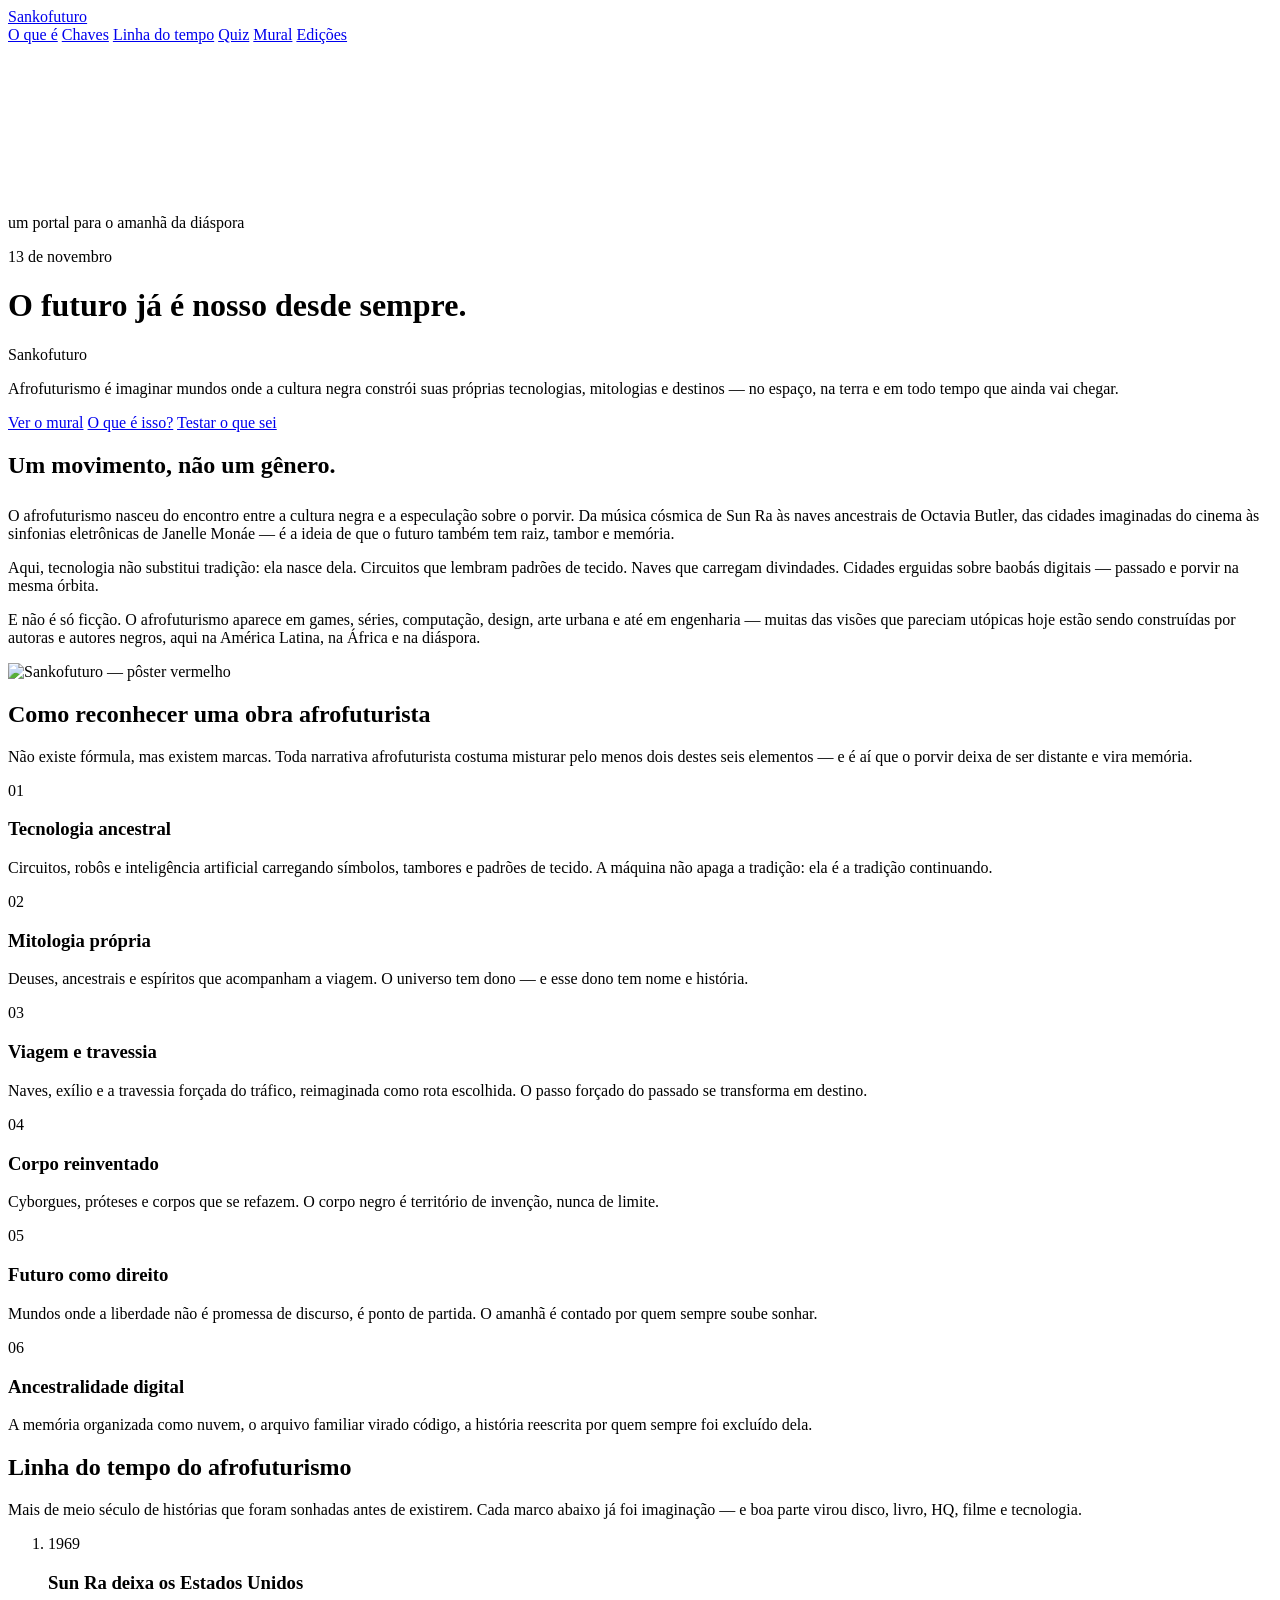
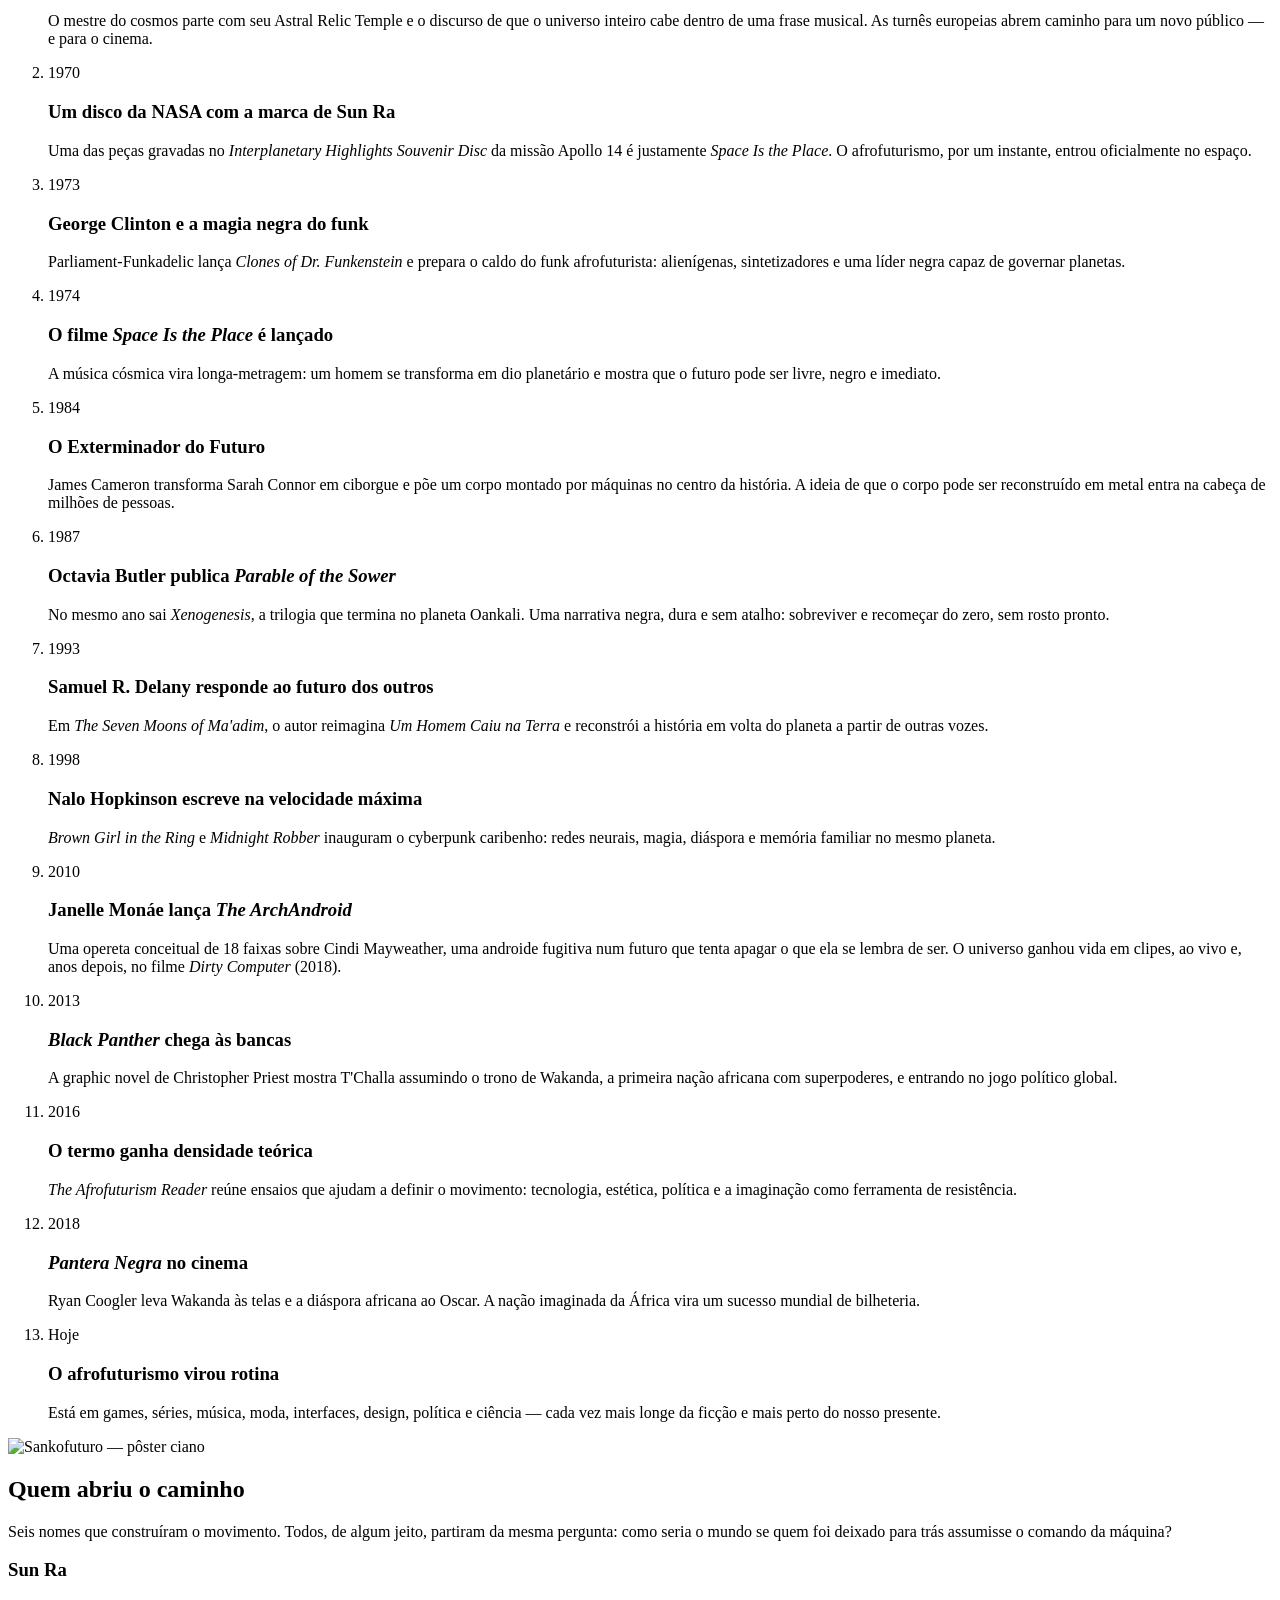
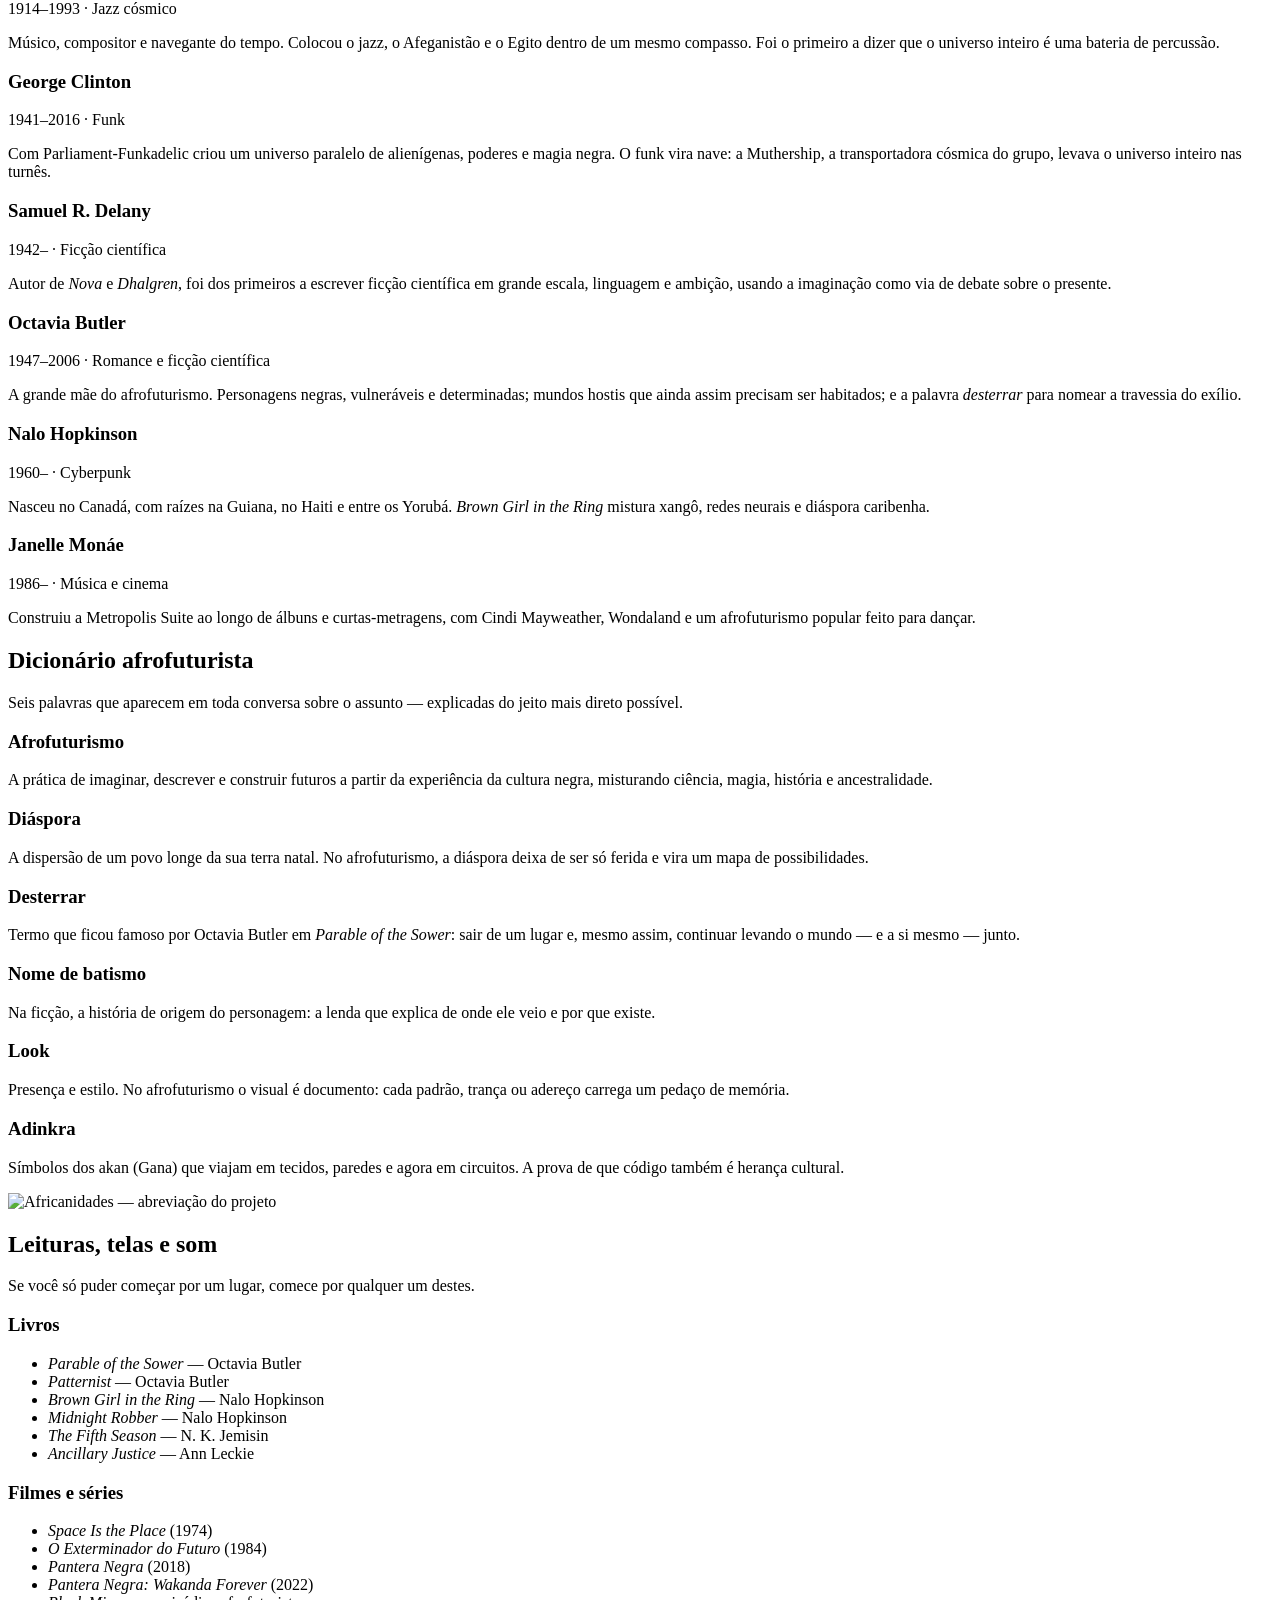
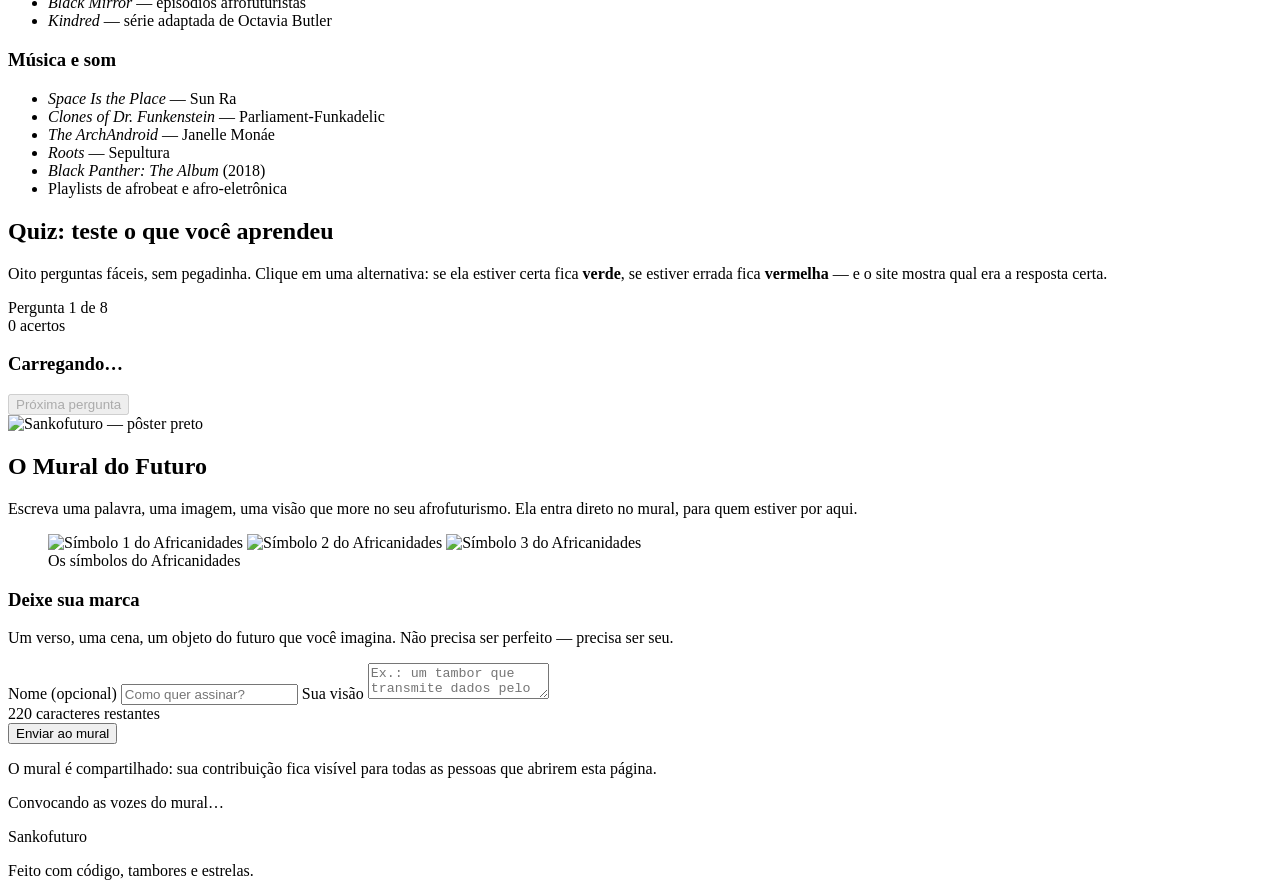
==== africanidades/index.html @ 323ad34d "Adiciona programação do Africanidades 2026 ao site" ====
<!DOCTYPE html>
<html lang="pt-BR">
<head>
<meta charset="UTF-8">
<meta name="viewport" content="width=device-width, initial-scale=1">
<title>Afrofuturismo — O Mural do Futuro</title>
<meta name="description" content="O que é afrofuturismo: linha do tempo, autores, glossário, leituras e um quiz fácil para testar o que você aprendeu.">
<link rel="preconnect" href="https://fonts.googleapis.com">
<link rel="preconnect" href="https://fonts.gstatic.com" crossorigin>
<link href="https://fonts.googleapis.com/css2?family=Space+Grotesk:wght@400;500;600;700&family=Fraunces:ital,opsz,wght@0,9..144,400;0,9..144,500;0,9..144,600;1,9..144,400;1,9..144,500&display=swap" rel="stylesheet">
  <link rel="stylesheet" href="/static/style.css">
  <link rel="icon" href="/static/img/favicon-512.png" type="image/png">
</head>
<body>

<nav>
  <a class="brand" href="/index.html" aria-label="Sankofuturo — início">
    <span class="brand-word">Sankofuturo</span>
  </a>
  <div class="nav-links">
    <a href="#manifesto">O que é</a>
    <a href="#chaves">Chaves</a>
    <a href="#linha">Linha do tempo</a>
    <a href="#quiz">Quiz</a>
    <a href="#mural">Mural</a>
    <a href="/edicoes.html">Edições</a>
  </div>
</nav>

<header class="hero">
  <canvas id="stars"></canvas>
  <div class="orb" aria-hidden="true"></div>
  <div class="hero-inner">
    <p class="kicker">um portal para o amanhã da diáspora</p>
    <p class="hero-data">13 de novembro</p>
    <h1 class="sr-only">O futuro já é nosso desde sempre.</h1>
    <div class="hero-logo">
      <span class="brand-logo-fallback">Sankofuturo</span>
      <img class="hero-logo-img" src="/static/img/logo.jpeg" alt="Sankofuturo — o futuro já é nosso desde sempre" onerror="this.style.display='none'">
    </div>
    <p class="hero-sub">Afrofuturismo é imaginar mundos onde a cultura negra constrói suas próprias tecnologias, mitologias e destinos — no espaço, na terra e em todo tempo que ainda vai chegar.</p>
    <div class="hero-actions">
      <a class="btn btn-primary" href="#mural">Ver o mural</a>
      <a class="btn btn-ghost" href="#manifesto">O que é isso?</a>
      <a class="btn btn-ghost" href="#quiz">Testar o que sei</a>
    </div>
  </div>
  <div class="pattern-strip" style="position:absolute; bottom:0; left:0; right:0;"></div>
</header>

<section id="manifesto" class="manifesto">
  <div class="section-pad">
    <div class="manifesto-grid">
      <div>
        <div class="section-head" style="margin-bottom:28px;">
          <h2>Um movimento, não um gênero.</h2>
        </div>
        <p>O afrofuturismo nasceu do encontro entre a cultura negra e a especulação sobre o porvir. Da música cósmica de Sun Ra às naves ancestrais de Octavia Butler, das cidades imaginadas do cinema às sinfonias eletrônicas de Janelle Monáe — é a ideia de que o futuro também tem raiz, tambor e memória.</p>
        <p>Aqui, tecnologia não substitui tradição: ela nasce dela. Circuitos que lembram padrões de tecido. Naves que carregam divindades. Cidades erguidas sobre baobás digitais — passado e porvir na mesma órbita.</p>
        <p>E não é só ficção. O afrofuturismo aparece em games, séries, computação, design, arte urbana e até em engenharia — muitas das visões que pareciam utópicas hoje estão sendo construídas por autoras e autores negros, aqui na América Latina, na África e na diáspora.</p>
      </div>
      <div class="manifesto-mark">
        <img class="manifesto-img" src="/static/img/imagem-poster-vermelho.jpeg" alt="Sankofuturo — pôster vermelho" decoding="async">
      </div>
    </div>
  </div>
</section>

<section id="chaves" class="keys adinkra">
  <div class="section-pad">
    <div class="section-head">
      <h2>Como reconhecer uma obra afrofuturista</h2>
      <p>Não existe fórmula, mas existem marcas. Toda narrativa afrofuturista costuma misturar pelo menos dois destes seis elementos — e é aí que o porvir deixa de ser distante e vira memória.</p>
    </div>
    <div class="key-grid">
      <div class="key-card">
        <span class="key-num">01</span>
        <h3>Tecnologia ancestral</h3>
        <p>Circuitos, robôs e inteligência artificial carregando símbolos, tambores e padrões de tecido. A máquina não apaga a tradição: ela é a tradição continuando.</p>
      </div>
      <div class="key-card">
        <span class="key-num">02</span>
        <h3>Mitologia própria</h3>
        <p>Deuses, ancestrais e espíritos que acompanham a viagem. O universo tem dono — e esse dono tem nome e história.</p>
      </div>
      <div class="key-card">
        <span class="key-num">03</span>
        <h3>Viagem e travessia</h3>
        <p>Naves, exílio e a travessia forçada do tráfico, reimaginada como rota escolhida. O passo forçado do passado se transforma em destino.</p>
      </div>
      <div class="key-card">
        <span class="key-num">04</span>
        <h3>Corpo reinventado</h3>
        <p>Cyborgues, próteses e corpos que se refazem. O corpo negro é território de invenção, nunca de limite.</p>
      </div>
      <div class="key-card">
        <span class="key-num">05</span>
        <h3>Futuro como direito</h3>
        <p>Mundos onde a liberdade não é promessa de discurso, é ponto de partida. O amanhã é contado por quem sempre soube sonhar.</p>
      </div>
      <div class="key-card">
        <span class="key-num">06</span>
        <h3>Ancestralidade digital</h3>
        <p>A memória organizada como nuvem, o arquivo familiar virado código, a história reescrita por quem sempre foi excluído dela.</p>
      </div>
    </div>
  </div>
</section>

<section id="linha" class="timeline-section">
  <div class="section-pad">
    <div class="section-head">
      <h2>Linha do tempo do afrofuturismo</h2>
      <p>Mais de meio século de histórias que foram sonhadas antes de existirem. Cada marco abaixo já foi imaginação — e boa parte virou disco, livro, HQ, filme e tecnologia.</p>
    </div>

    <div class="timeline-grid">
      <ol class="timeline">
        <li class="tl-item">
          <div class="tl-year">1969</div>
          <div class="tl-body">
            <h3>Sun Ra deixa os Estados Unidos</h3>
            <p>O mestre do cosmos parte com seu Astral Relic Temple e o discurso de que o universo inteiro cabe dentro de uma frase musical. As turnês europeias abrem caminho para um novo público — e para o cinema.</p>
          </div>
        </li>
        <li class="tl-item">
          <div class="tl-year">1970</div>
          <div class="tl-body">
            <h3>Um disco da NASA com a marca de Sun Ra</h3>
            <p>Uma das peças gravadas no <em>Interplanetary Highlights Souvenir Disc</em> da missão Apollo 14 é justamente <em>Space Is the Place</em>. O afrofuturismo, por um instante, entrou oficialmente no espaço.</p>
          </div>
        </li>
        <li class="tl-item">
          <div class="tl-year">1973</div>
          <div class="tl-body">
            <h3>George Clinton e a magia negra do funk</h3>
            <p>Parliament-Funkadelic lança <em>Clones of Dr. Funkenstein</em> e prepara o caldo do funk afrofuturista: alienígenas, sintetizadores e uma líder negra capaz de governar planetas.</p>
          </div>
        </li>
        <li class="tl-item">
          <div class="tl-year">1974</div>
          <div class="tl-body">
            <h3>O filme <em>Space Is the Place</em> é lançado</h3>
            <p>A música cósmica vira longa-metragem: um homem se transforma em dio planetário e mostra que o futuro pode ser livre, negro e imediato.</p>
          </div>
        </li>
        <li class="tl-item">
          <div class="tl-year">1984</div>
          <div class="tl-body">
            <h3>O Exterminador do Futuro</h3>
            <p>James Cameron transforma Sarah Connor em ciborgue e põe um corpo montado por máquinas no centro da história. A ideia de que o corpo pode ser reconstruído em metal entra na cabeça de milhões de pessoas.</p>
          </div>
        </li>
        <li class="tl-item">
          <div class="tl-year">1987</div>
          <div class="tl-body">
            <h3>Octavia Butler publica <em>Parable of the Sower</em></h3>
            <p>No mesmo ano sai <em>Xenogenesis</em>, a trilogia que termina no planeta Oankali. Uma narrativa negra, dura e sem atalho: sobreviver e recomeçar do zero, sem rosto pronto.</p>
          </div>
        </li>
        <li class="tl-item">
          <div class="tl-year">1993</div>
          <div class="tl-body">
            <h3>Samuel R. Delany responde ao futuro dos outros</h3>
            <p>Em <em>The Seven Moons of Ma'adim</em>, o autor reimagina <em>Um Homem Caiu na Terra</em> e reconstrói a história em volta do planeta a partir de outras vozes.</p>
          </div>
        </li>
        <li class="tl-item">
          <div class="tl-year">1998</div>
          <div class="tl-body">
            <h3>Nalo Hopkinson escreve na velocidade máxima</h3>
            <p><em>Brown Girl in the Ring</em> e <em>Midnight Robber</em> inauguram o cyberpunk caribenho: redes neurais, magia, diáspora e memória familiar no mesmo planeta.</p>
          </div>
        </li>
        <li class="tl-item">
          <div class="tl-year">2010</div>
          <div class="tl-body">
            <h3>Janelle Monáe lança <em>The ArchAndroid</em></h3>
            <p>Uma opereta conceitual de 18 faixas sobre Cindi Mayweather, uma androide fugitiva num futuro que tenta apagar o que ela se lembra de ser. O universo ganhou vida em clipes, ao vivo e, anos depois, no filme <em>Dirty Computer</em> (2018).</p>
          </div>
        </li>
        <li class="tl-item">
          <div class="tl-year">2013</div>
          <div class="tl-body">
            <h3><em>Black Panther</em> chega às bancas</h3>
            <p>A graphic novel de Christopher Priest mostra T'Challa assumindo o trono de Wakanda, a primeira nação africana com superpoderes, e entrando no jogo político global.</p>
          </div>
        </li>
        <li class="tl-item">
          <div class="tl-year">2016</div>
          <div class="tl-body">
            <h3>O termo ganha densidade teórica</h3>
            <p><em>The Afrofuturism Reader</em> reúne ensaios que ajudam a definir o movimento: tecnologia, estética, política e a imaginação como ferramenta de resistência.</p>
          </div>
        </li>
        <li class="tl-item">
          <div class="tl-year">2018</div>
          <div class="tl-body">
            <h3><em>Pantera Negra</em> no cinema</h3>
            <p>Ryan Coogler leva Wakanda às telas e a diáspora africana ao Oscar. A nação imaginada da África vira um sucesso mundial de bilheteria.</p>
          </div>
        </li>
        <li class="tl-item">
          <div class="tl-year">Hoje</div>
          <div class="tl-body">
            <h3>O afrofuturismo virou rotina</h3>
            <p>Está em games, séries, música, moda, interfaces, design, política e ciência — cada vez mais longe da ficção e mais perto do nosso presente.</p>
          </div>
        </li>
      </ol>
      <div class="timeline-poster">
        <img class="timeline-poster-img" src="/static/img/imagem-poster-ciano.jpeg" alt="Sankofuturo — pôster ciano" decoding="async">
      </div>
    </div>
  </div>
</section>

<section id="nomes" class="people">
  <div class="section-pad">
    <div class="section-head">
      <h2>Quem abriu o caminho</h2>
      <p>Seis nomes que construíram o movimento. Todos, de algum jeito, partiram da mesma pergunta: como seria o mundo se quem foi deixado para trás assumisse o comando da máquina?</p>
    </div>
    <div class="people-grid">
      <div class="person-card">
        <h3>Sun Ra</h3>
        <p class="person-years">1914–1993 · Jazz cósmico</p>
        <p>Músico, compositor e navegante do tempo. Colocou o jazz, o Afeganistão e o Egito dentro de um mesmo compasso. Foi o primeiro a dizer que o universo inteiro é uma bateria de percussão.</p>
      </div>
      <div class="person-card">
        <h3>George Clinton</h3>
        <p class="person-years">1941–2016 · Funk</p>
        <p>Com Parliament-Funkadelic criou um universo paralelo de alienígenas, poderes e magia negra. O funk vira nave: a Muthership, a transportadora cósmica do grupo, levava o universo inteiro nas turnês.</p>
      </div>
      <div class="person-card">
        <h3>Samuel R. Delany</h3>
        <p class="person-years">1942– · Ficção científica</p>
        <p>Autor de <em>Nova</em> e <em>Dhalgren</em>, foi dos primeiros a escrever ficção científica em grande escala, linguagem e ambição, usando a imaginação como via de debate sobre o presente.</p>
      </div>
      <div class="person-card">
        <h3>Octavia Butler</h3>
        <p class="person-years">1947–2006 · Romance e ficção científica</p>
        <p>A grande mãe do afrofuturismo. Personagens negras, vulneráveis e determinadas; mundos hostis que ainda assim precisam ser habitados; e a palavra <em>desterrar</em> para nomear a travessia do exílio.</p>
      </div>
      <div class="person-card">
        <h3>Nalo Hopkinson</h3>
        <p class="person-years">1960– · Cyberpunk</p>
        <p>Nasceu no Canadá, com raízes na Guiana, no Haiti e entre os Yorubá. <em>Brown Girl in the Ring</em> mistura xangô, redes neurais e diáspora caribenha.</p>
      </div>
      <div class="person-card">
        <h3>Janelle Monáe</h3>
        <p class="person-years">1986– · Música e cinema</p>
        <p>Construiu a Metropolis Suite ao longo de álbuns e curtas-metragens, com Cindi Mayweather, Wondaland e um afrofuturismo popular feito para dançar.</p>
      </div>
    </div>
  </div>
</section>

<section id="glossary" class="glossary adinkra">
  <div class="section-pad">
    <div class="section-head">
      <h2>Dicionário afrofuturista</h2>
      <p>Seis palavras que aparecem em toda conversa sobre o assunto — explicadas do jeito mais direto possível.</p>
    </div>
    <div class="term-grid">
      <div class="term">
        <h3>Afrofuturismo</h3>
        <p>A prática de imaginar, descrever e construir futuros a partir da experiência da cultura negra, misturando ciência, magia, história e ancestralidade.</p>
      </div>
      <div class="term">
        <h3>Diáspora</h3>
        <p>A dispersão de um povo longe da sua terra natal. No afrofuturismo, a diáspora deixa de ser só ferida e vira um mapa de possibilidades.</p>
      </div>
      <div class="term">
        <h3>Desterrar</h3>
        <p>Termo que ficou famoso por Octavia Butler em <em>Parable of the Sower</em>: sair de um lugar e, mesmo assim, continuar levando o mundo — e a si mesmo — junto.</p>
      </div>
      <div class="term">
        <h3>Nome de batismo</h3>
        <p>Na ficção, a história de origem do personagem: a lenda que explica de onde ele veio e por que existe.</p>
      </div>
      <div class="term">
        <h3>Look</h3>
        <p>Presença e estilo. No afrofuturismo o visual é documento: cada padrão, trança ou adereço carrega um pedaço de memória.</p>
      </div>
      <div class="term">
        <h3>Adinkra</h3>
        <p>Símbolos dos akan (Gana) que viajam em tecidos, paredes e agora em circuitos. A prova de que código também é herança cultural.</p>
      </div>
    </div>
    <div class="glossary-poster">
      <img class="glossary-poster-img" src="/static/img/abreviação-de-africanidades.jpeg" alt="Africanidades — abreviação do projeto" decoding="async">
    </div>
  </div>
</section>

<section id="leituras" class="readings">
  <div class="section-pad">
    <div class="section-head">
      <h2>Leituras, telas e som</h2>
      <p>Se você só puder começar por um lugar, comece por qualquer um destes.</p>
    </div>
    <div class="reading-cols">
      <div class="reading-col">
        <h3>Livros</h3>
        <ul>
          <li><em>Parable of the Sower</em> — Octavia Butler</li>
          <li><em>Patternist</em> — Octavia Butler</li>
          <li><em>Brown Girl in the Ring</em> — Nalo Hopkinson</li>
          <li><em>Midnight Robber</em> — Nalo Hopkinson</li>
          <li><em>The Fifth Season</em> — N. K. Jemisin</li>
          <li><em>Ancillary Justice</em> — Ann Leckie</li>
        </ul>
      </div>
      <div class="reading-col">
        <h3>Filmes e séries</h3>
        <ul>
          <li><em>Space Is the Place</em> (1974)</li>
          <li><em>O Exterminador do Futuro</em> (1984)</li>
          <li><em>Pantera Negra</em> (2018)</li>
          <li><em>Pantera Negra: Wakanda Forever</em> (2022)</li>
          <li><em>Black Mirror</em> — episódios afrofuturistas</li>
          <li><em>Kindred</em> — série adaptada de Octavia Butler</li>
        </ul>
      </div>
      <div class="reading-col">
        <h3>Música e som</h3>
        <ul>
          <li><em>Space Is the Place</em> — Sun Ra</li>
          <li><em>Clones of Dr. Funkenstein</em> — Parliament-Funkadelic</li>
          <li><em>The ArchAndroid</em> — Janelle Monáe</li>
          <li><em>Roots</em> — Sepultura</li>
          <li><em>Black Panther: The Album</em> (2018)</li>
          <li>Playlists de afrobeat e afro-eletrônica</li>
        </ul>
      </div>
    </div>
  </div>
</section>

<section id="quiz" class="quiz-section">
  <div class="section-pad">
    <div class="section-head">
      <h2>Quiz: teste o que você aprendeu</h2>
      <p>Oito perguntas fáceis, sem pegadinha. Clique em uma alternativa: se ela estiver certa fica <strong class="ok-text">verde</strong>, se estiver errada fica <strong class="err-text">vermelha</strong> — e o site mostra qual era a resposta certa.</p>
    </div>

    <div class="quiz-grid">
      <div class="quiz-shell" id="quiz">
        <div class="quiz-bar">
          <span class="quiz-step" id="quiz-step">Pergunta 1 de 8</span>
          <div class="quiz-progress"><span id="quiz-progress-fill"></span></div>
          <span class="quiz-score-live" id="quiz-score-live">0 acertos</span>
        </div>

        <h3 class="quiz-question" id="quiz-question">Carregando…</h3>

        <div class="quiz-options" id="quiz-options"></div>

        <p class="quiz-feedback" id="quiz-feedback"></p>

        <div class="quiz-actions">
          <button type="button" class="btn btn-primary btn-sm" id="quiz-next" disabled>Próxima pergunta</button>
          <span class="quiz-progress-note" id="quiz-note"></span>
        </div>
      </div>
      <div class="quiz-poster">
        <img class="quiz-poster-img" src="/static/img/imagem-poster-preta.jpeg" alt="Sankofuturo — pôster preto" decoding="async">
      </div>
    </div>
  </div>
</section>

<section id="mural" class="wall adinkra">
  <div class="section-pad">
    <div class="section-head">
      <h2>O Mural do Futuro</h2>
      <p>Escreva uma palavra, uma imagem, uma visão que more no seu afrofuturismo. Ela entra direto no mural, para quem estiver por aqui.</p>
    </div>

    <figure class="symbols">
      <div class="symbols-row">
        <img class="symbol" src="/static/img/simbolo-1.png" width="99" height="508"
             alt="Símbolo 1 do Africanidades" loading="lazy" decoding="async">
        <img class="symbol" src="/static/img/simbolo-2.png" width="363" height="378"
             alt="Símbolo 2 do Africanidades" loading="lazy" decoding="async">
        <img class="symbol" src="/static/img/simbolo-3.png" width="156" height="865"
             alt="Símbolo 3 do Africanidades" loading="lazy" decoding="async">
      </div>
      <figcaption class="symbols-caption">Os símbolos do Africanidades</figcaption>
    </figure>

    <div class="wall-layout">
      <form class="wall-form" id="wall-form">
        <h3>Deixe sua marca</h3>
        <p class="hint">Um verso, uma cena, um objeto do futuro que você imagina. Não precisa ser perfeito — precisa ser seu.</p>

        <label for="f-name">Nome (opcional)</label>
        <input type="text" id="f-name" maxlength="40" placeholder="Como quer assinar?">

        <label for="f-text">Sua visão</label>
        <textarea id="f-text" maxlength="220" placeholder="Ex.: um tambor que transmite dados pelo bairro inteiro..." required></textarea>
        <div class="char-count" id="char-count">220 caracteres restantes</div>

        <div class="submit-row">
          <button type="submit" class="btn btn-primary" id="submit-btn">Enviar ao mural</button>
          <span class="form-msg" id="form-msg"></span>
        </div>

        <p class="visibility-note">O mural é compartilhado: sua contribuição fica visível para todas as pessoas que abrirem esta página.</p>
      </form>

      <div class="wall-grid" id="wall-grid">
        <p class="wall-status">Convocando as vozes do mural…</p>
      </div>
    </div>

    <p class="wall-admin-msg form-msg" id="wall-msg" role="status" aria-live="polite"></p>
  </div>
</section>

<div class="pattern-strip"></div>
<footer>
  <div class="brand">
    <span class="brand-logo-slot brand-logo-slot--sm">
      <span class="brand-logo-fallback">Sankofuturo</span>
      <img class="brand-logo" src="/static/img/logo.jpeg" alt="Sankofuturo" onerror="this.style.display='none'">
    </span>
  </div>
  <p>Feito com código, tambores e estrelas.</p>
</footer>

<script src="/static/config.js"></script>
<script src="/static/auth.js"></script>
<script src="/static/stars.js"></script>
<script src="/static/script.js"></script>
<script src="/static/trilha.js"></script>
</body>
</html>
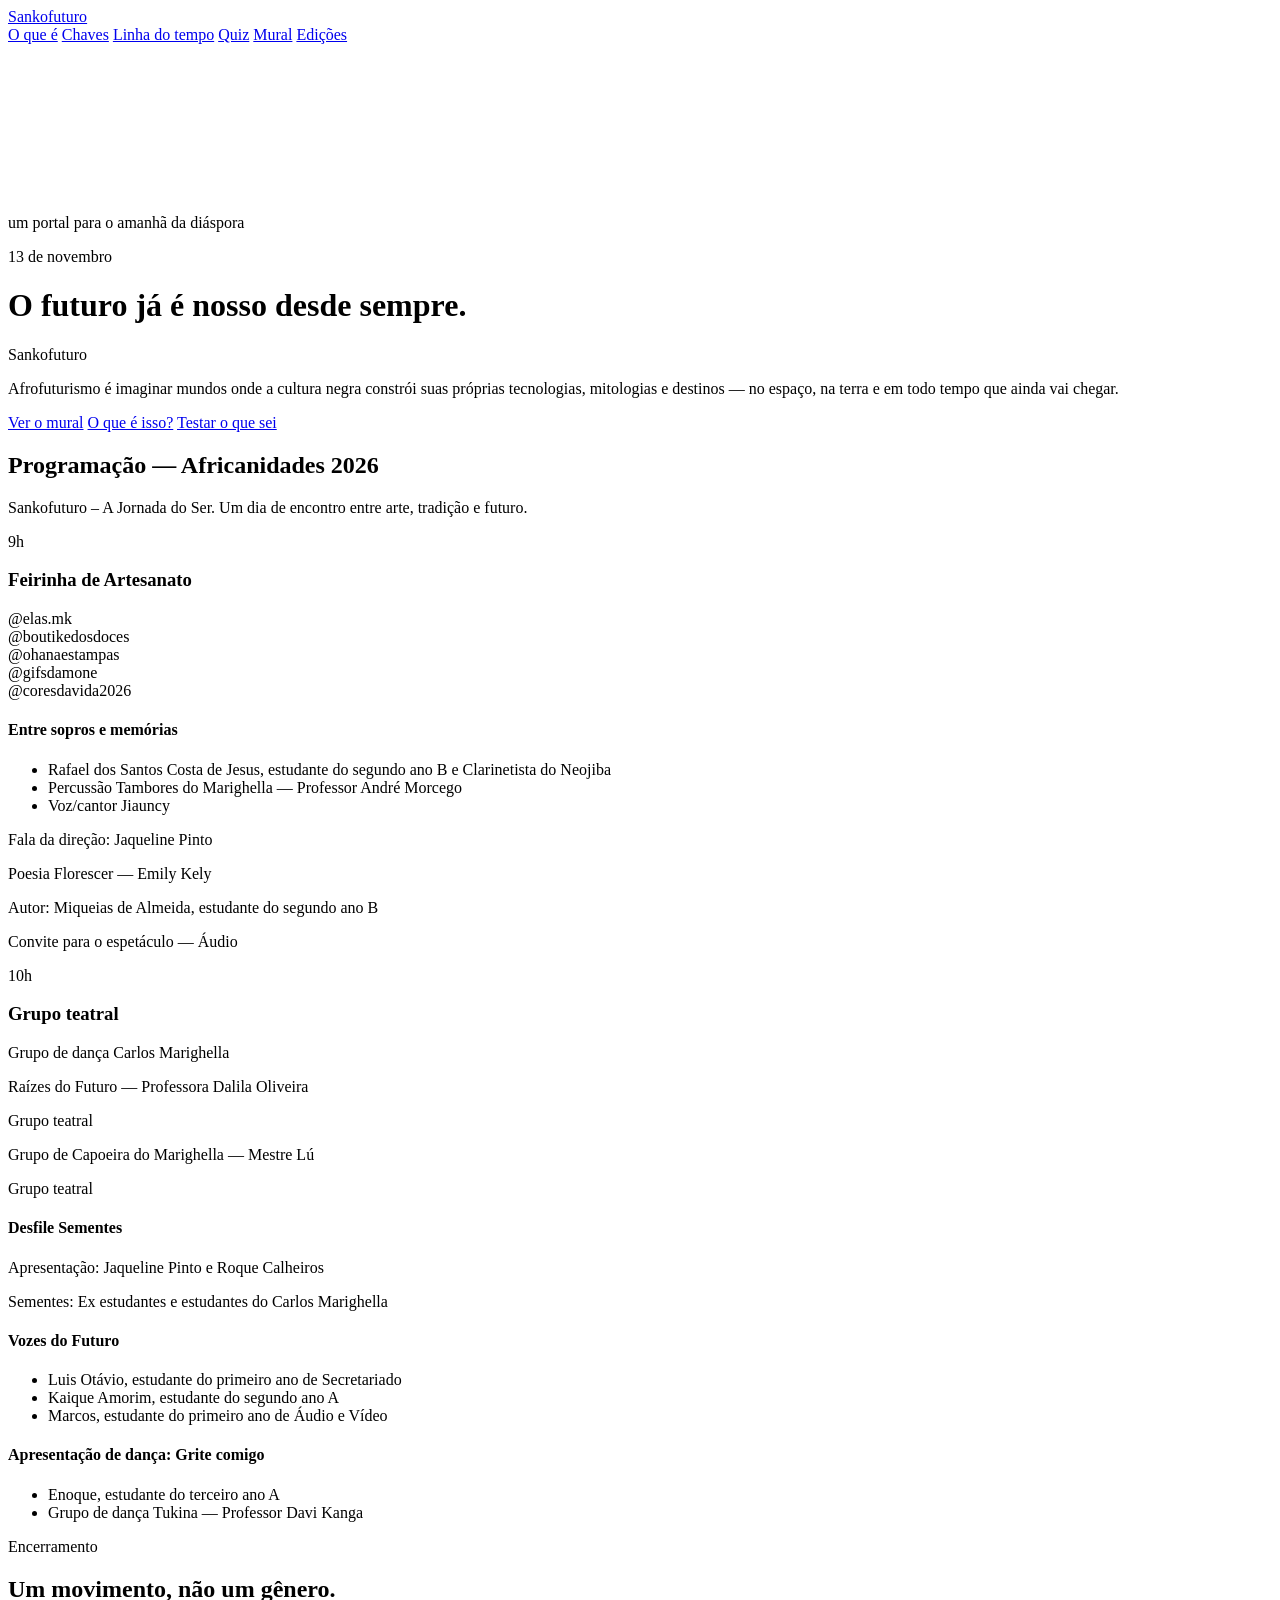
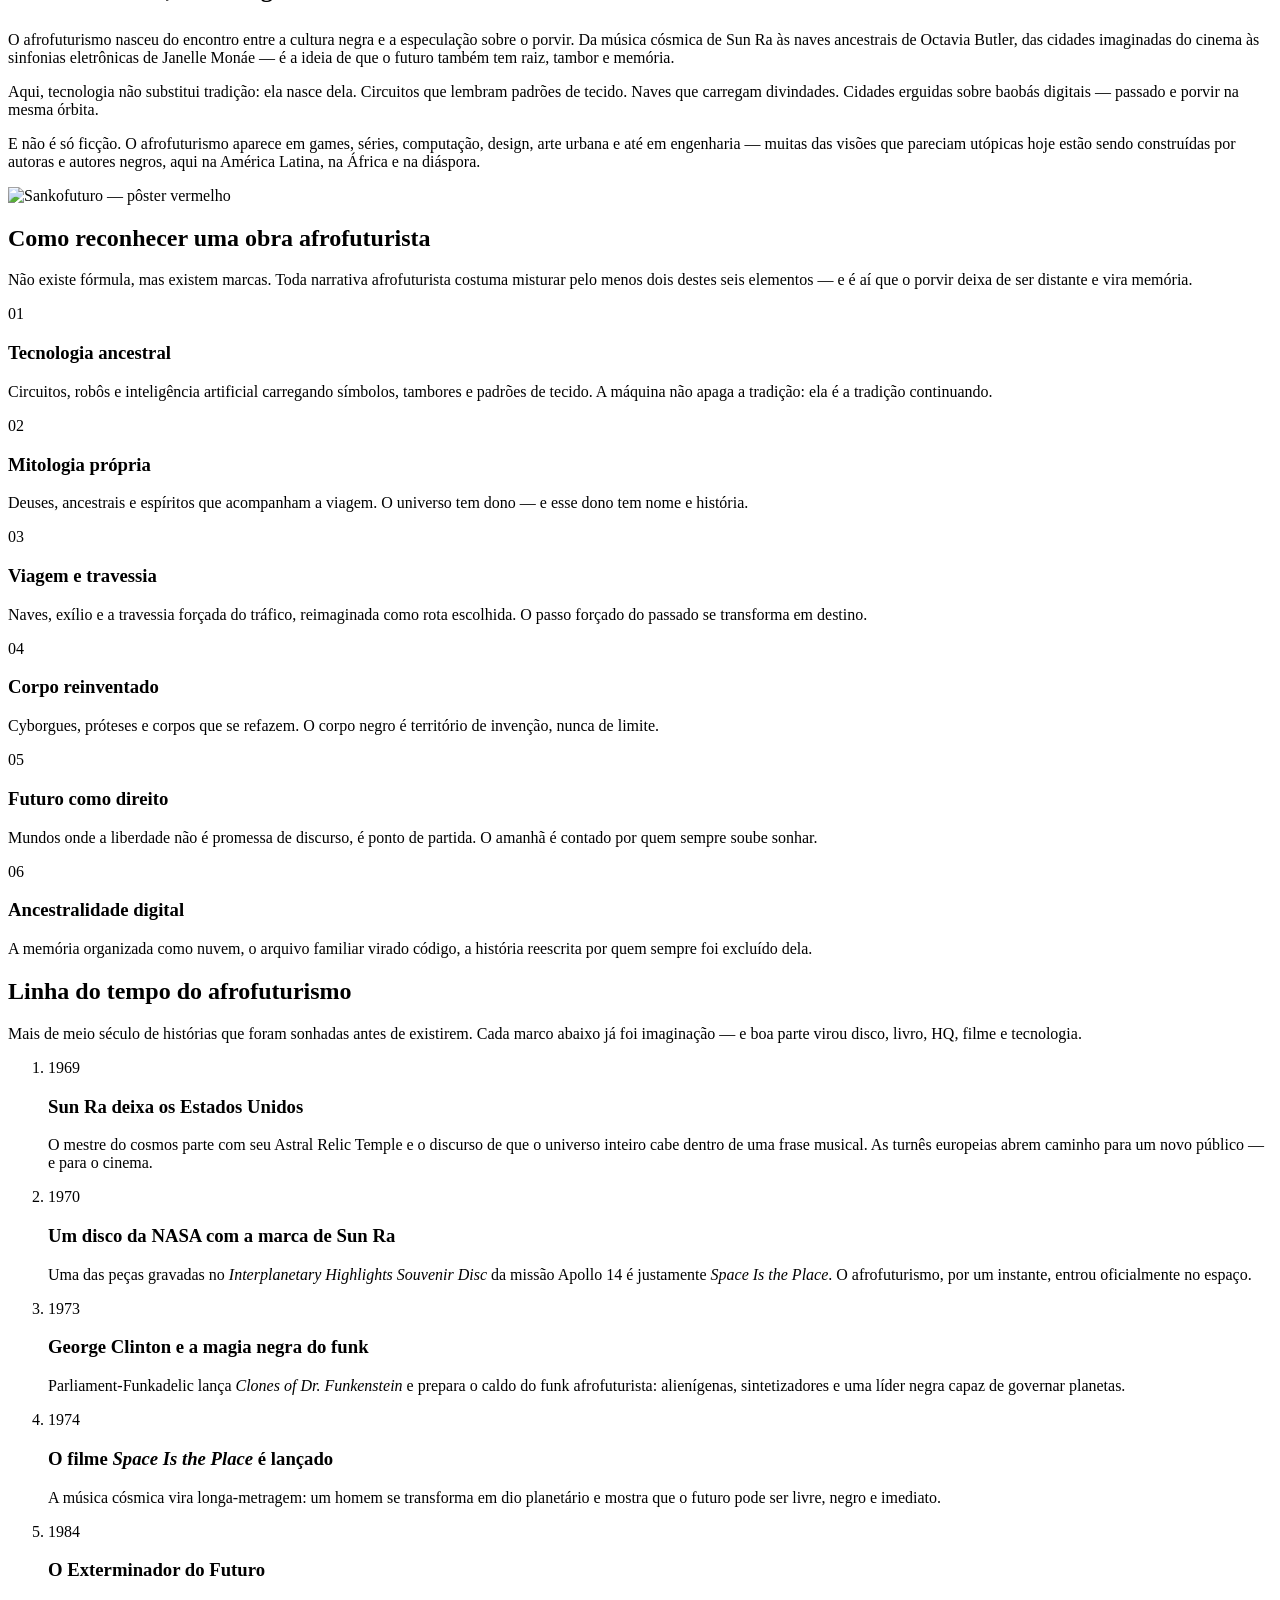
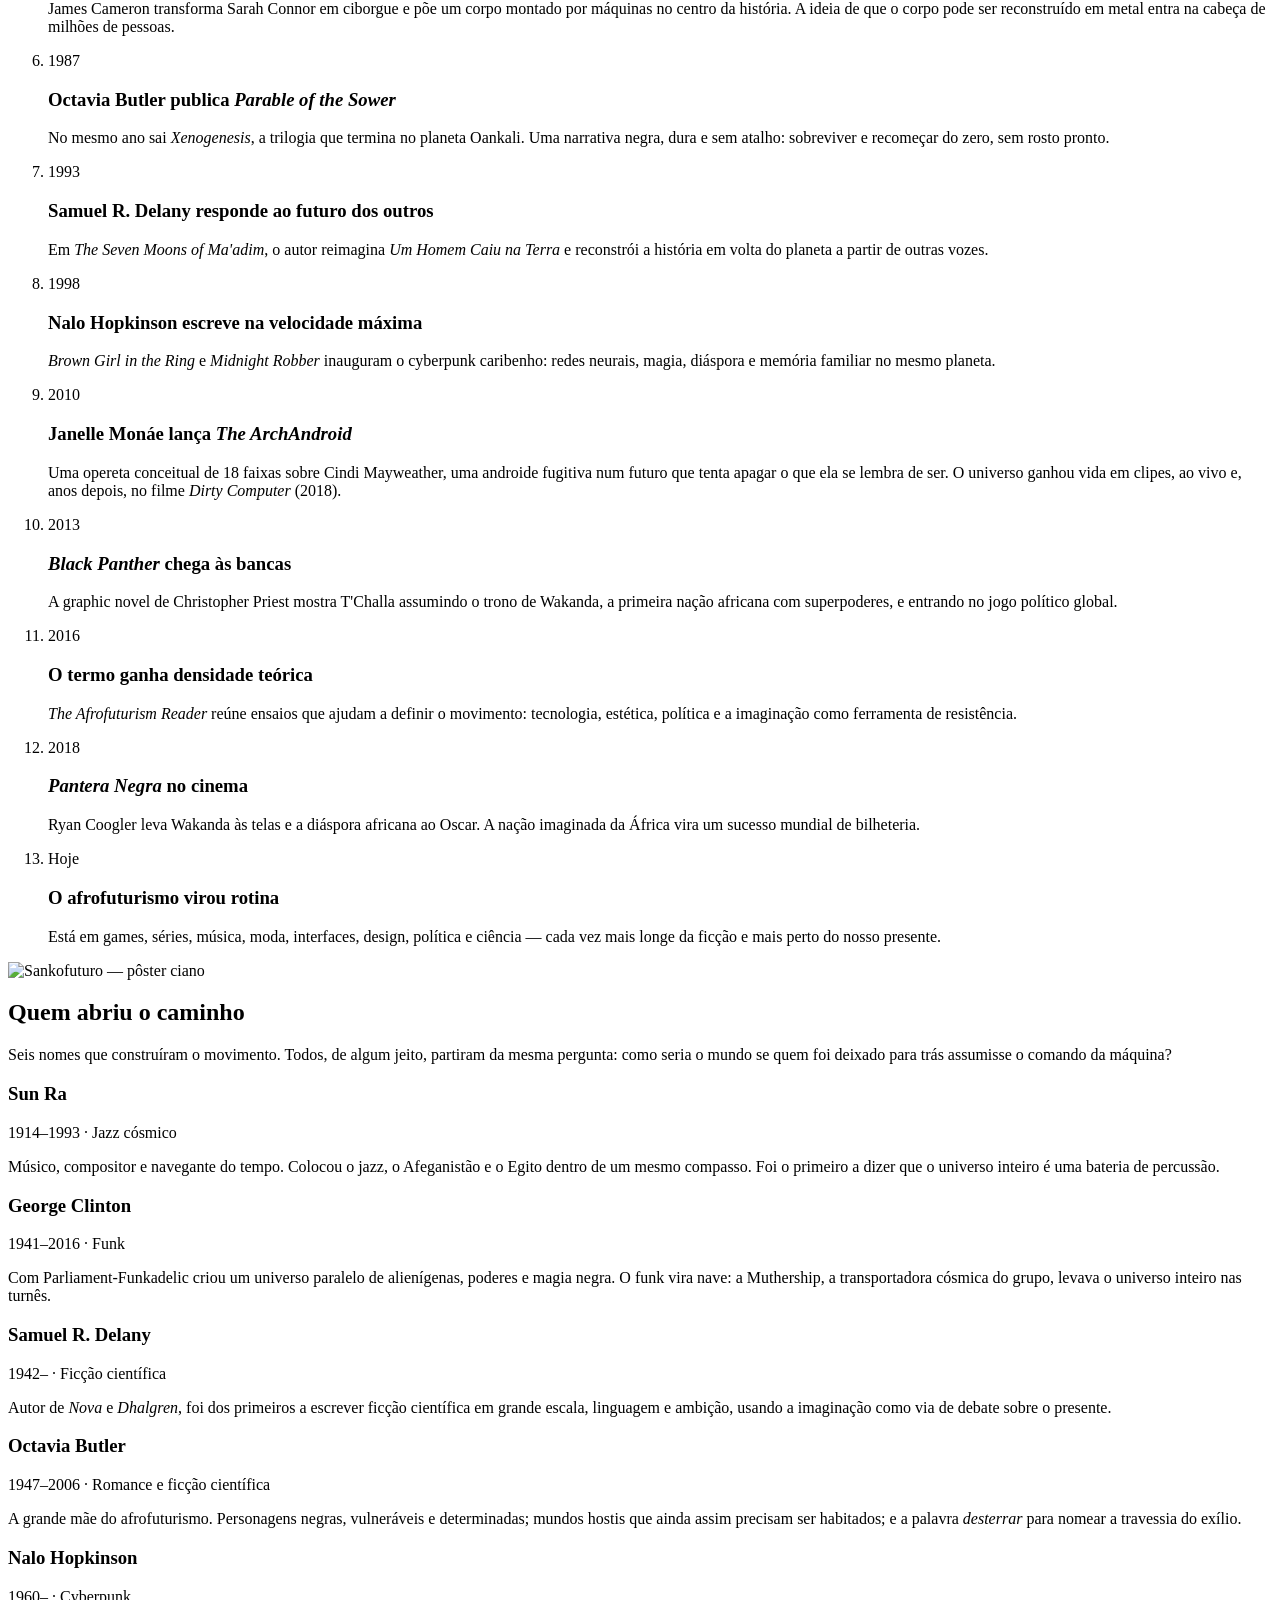
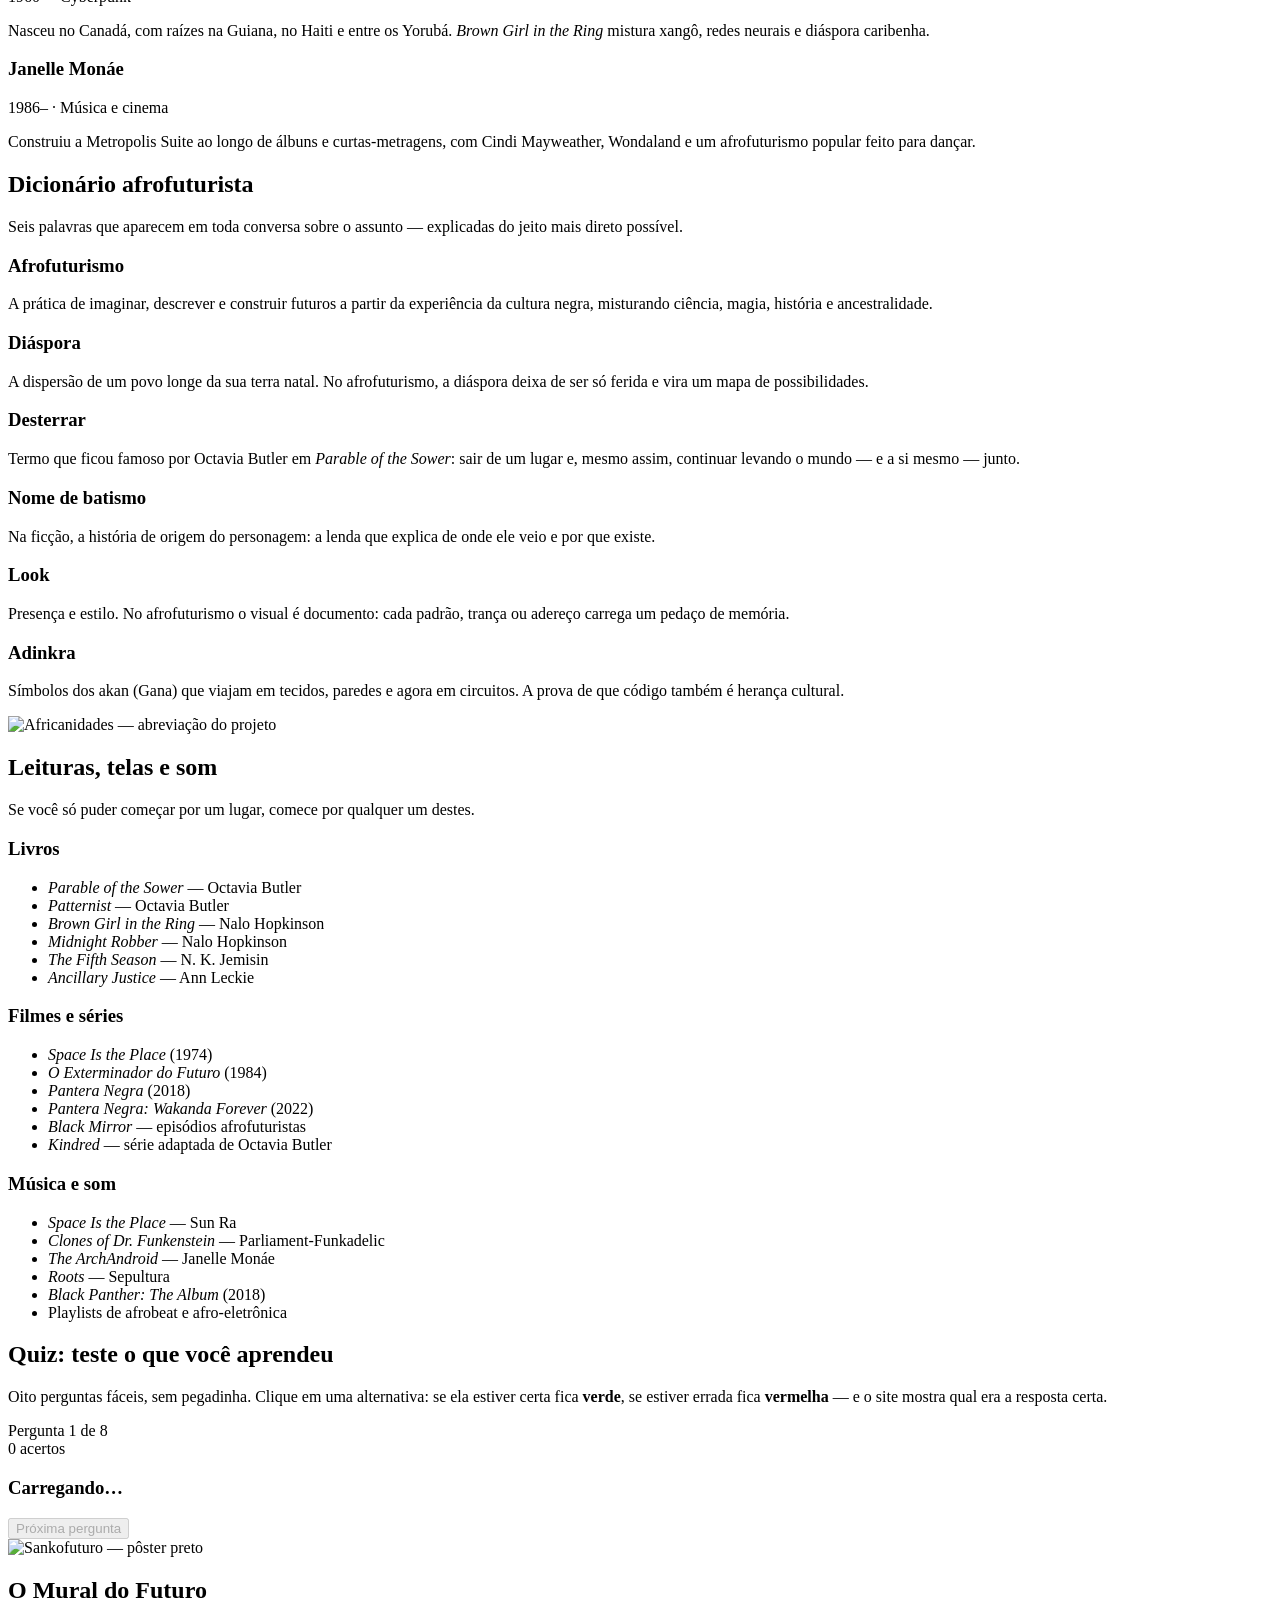
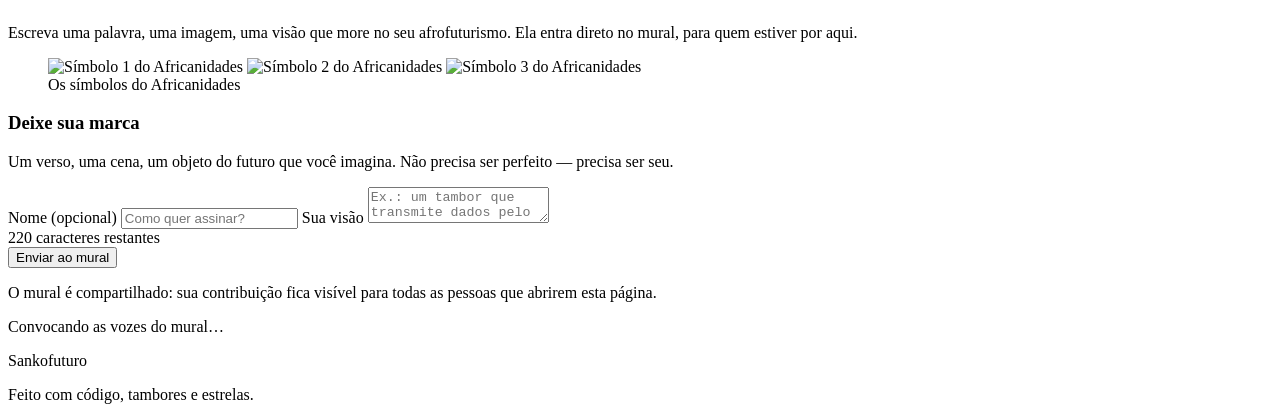
==== commit 78b73023: "Sincroniza index.html da raiz com a versão da pasta templates (programação do Africanidades 2026)" ====
--- a/africanidades/index.html
+++ b/africanidades/index.html
@@ -48,6 +48,71 @@
   <div class="pattern-strip" style="position:absolute; bottom:0; left:0; right:0;"></div>
 </header>
 
+<section id="programacao" class="programacao adinkra">
+  <div class="section-pad">
+    <div class="section-head">
+      <h2>Programação — Africanidades 2026</h2>
+      <p>Sankofuturo – A Jornada do Ser. Um dia de encontro entre arte, tradição e futuro.</p>
+    </div>
+
+    <div class="prog-block">
+      <div class="prog-time">9h</div>
+      <div class="prog-content">
+        <h3>Feirinha de Artesanato</h3>
+        <p class="prog-expositores">
+          @elas.mk<br>
+          @boutikedosdoces<br>
+          @ohanaestampas<br>
+          @gifsdamone<br>
+          @coresdavida2026
+        </p>
+
+        <h4>Entre sopros e memórias</h4>
+        <ul class="prog-list">
+          <li>Rafael dos Santos Costa de Jesus, estudante do segundo ano B e Clarinetista do Neojiba</li>
+          <li>Percussão Tambores do Marighella — Professor André Morcego</li>
+          <li>Voz/cantor Jiauncy</li>
+        </ul>
+        <p class="prog-fala">Fala da direção: Jaqueline Pinto</p>
+        <p class="prog-poetria">Poesia Florescer — Emily Kely</p>
+        <p class="prog-autor">Autor: Miqueias de Almeida, estudante do segundo ano B</p>
+        <p class="prog-convite">Convite para o espetáculo — Áudio</p>
+      </div>
+    </div>
+
+    <div class="prog-block">
+      <div class="prog-time">10h</div>
+      <div class="prog-content">
+        <h3>Grupo teatral</h3>
+        <p class="prog-sub">Grupo de dança Carlos Marighella</p>
+        <p class="prog-sub">Raízes do Futuro — Professora Dalila Oliveira</p>
+        <p class="prog-sub">Grupo teatral</p>
+        <p class="prog-sub">Grupo de Capoeira do Marighella — Mestre Lú</p>
+        <p class="prog-sub">Grupo teatral</p>
+
+        <h4>Desfile Sementes</h4>
+        <p class="prog-sub">Apresentação: Jaqueline Pinto e Roque Calheiros</p>
+        <p class="prog-sub">Sementes: Ex estudantes e estudantes do Carlos Marighella</p>
+
+        <h4>Vozes do Futuro</h4>
+        <ul class="prog-list">
+          <li>Luis Otávio, estudante do primeiro ano de Secretariado</li>
+          <li>Kaique Amorim, estudante do segundo ano A</li>
+          <li>Marcos, estudante do primeiro ano de Áudio e Vídeo</li>
+        </ul>
+
+        <h4>Apresentação de dança: Grite comigo</h4>
+        <ul class="prog-list">
+          <li>Enoque, estudante do terceiro ano A</li>
+          <li>Grupo de dança Tukina — Professor Davi Kanga</li>
+        </ul>
+
+        <p class="prog-encerramento">Encerramento</p>
+      </div>
+    </div>
+  </div>
+</section>
+
 <section id="manifesto" class="manifesto">
   <div class="section-pad">
     <div class="manifesto-grid">
